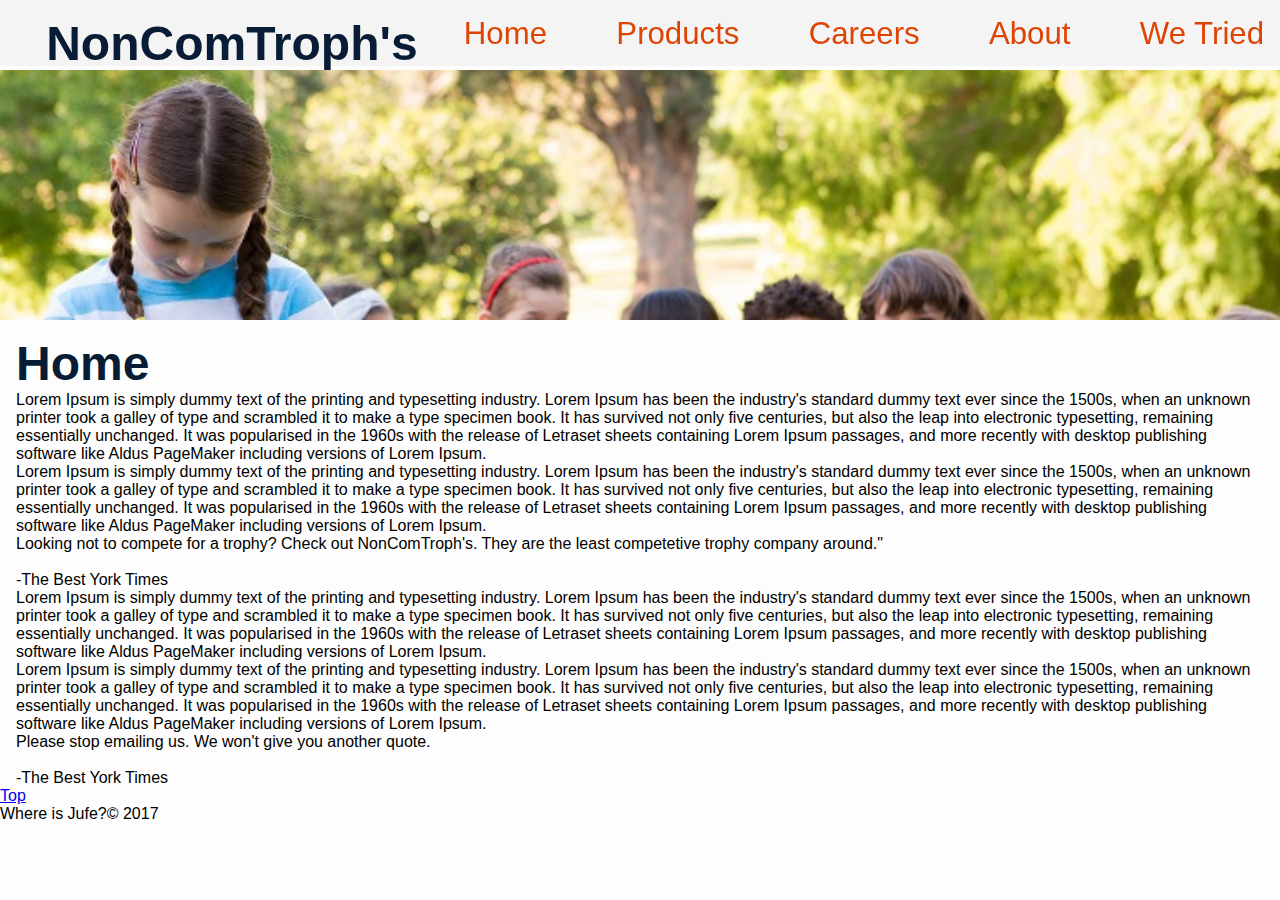
==== index.html @ ccc07e27 "Added blockquotes." ====
<!DOCTYPE html>
<html lang="en">
<head>
    <meta charset="UTF-8">
    <meta name="viewport" content="width=device-width, initial-scale=1.0">
    <meta http-equiv="X-UA-Compatible" content="ie=edge">
    <title>Index</title>
    <link rel="stylesheet" type="text/css" href="style.css">
</head>

<body id="#top">
    
    <header>
        <div id="nav-menu" class="nav-menu">
            <!--Nav-menu code generated by menu.js-->
        </div>
        <div class="nav-space">

        </div>
        <div class="banner">

        </div>
    </header>
    <div class="wrapper">
        <main>
            <h1>Home</h1>
            <p>Lorem Ipsum is simply dummy text of the printing and typesetting industry. Lorem Ipsum has been the industry's standard dummy text ever since the 1500s, when an unknown printer took a galley of type and scrambled it to make a type specimen book. It has survived not only five centuries, but also the leap into electronic typesetting, remaining essentially unchanged. It was popularised in the 1960s with the release of Letraset sheets containing Lorem Ipsum passages, and more recently with desktop publishing software like Aldus PageMaker including versions of Lorem Ipsum.</p>
            <p>Lorem Ipsum is simply dummy text of the printing and typesetting industry. Lorem Ipsum has been the industry's standard dummy text ever since the 1500s, when an unknown printer took a galley of type and scrambled it to make a type specimen book. It has survived not only five centuries, but also the leap into electronic typesetting, remaining essentially unchanged. It was popularised in the 1960s with the release of Letraset sheets containing Lorem Ipsum passages, and more recently with desktop publishing software like Aldus PageMaker including versions of Lorem Ipsum.</p>
            <blockquote cite="#">
                <p>Looking not to compete for a trophy?  Check out NonComTroph's.  They are the least competetive trophy company around."</p>
                <br/>
                <p class="italic">-The Best York Times</p>
            </blockquote>
            <p>Lorem Ipsum is simply dummy text of the printing and typesetting industry. Lorem Ipsum has been the industry's standard dummy text ever since the 1500s, when an unknown printer took a galley of type and scrambled it to make a type specimen book. It has survived not only five centuries, but also the leap into electronic typesetting, remaining essentially unchanged. It was popularised in the 1960s with the release of Letraset sheets containing Lorem Ipsum passages, and more recently with desktop publishing software like Aldus PageMaker including versions of Lorem Ipsum.</p>
            <p>Lorem Ipsum is simply dummy text of the printing and typesetting industry. Lorem Ipsum has been the industry's standard dummy text ever since the 1500s, when an unknown printer took a galley of type and scrambled it to make a type specimen book. It has survived not only five centuries, but also the leap into electronic typesetting, remaining essentially unchanged. It was popularised in the 1960s with the release of Letraset sheets containing Lorem Ipsum passages, and more recently with desktop publishing software like Aldus PageMaker including versions of Lorem Ipsum.</p>
            <blockquote cite="#">
                <p>Please stop emailing us.  We won't give you another quote.</p>
                <br/>
                <p class="italic">-The Best York Times</p>
            </blockquote>
        </main>
    </div>
    <footer>
        <p><a href="#top">Top</a></p>
        <p>Where is Jufe?&copy; 2017</p>
    </footer>            
    <script type="text/javascript" src="js/menu.js"></script>
</body>
</html>
---- style.css ----
/***************
global styling
***************/

* {
    margin: 0;
    font-family: 'Open Sans Condensed', sans-serif;
   
}

.pageBG {
    background: linear-gradient( #f4f4f4, #d8efff) ;

}

h1 {
    font-size: 3em;
    color: #081c35;
    
}



/***************
Awards flex
***************/


.awardImages ul {
    list-style-type: none;
    display: flex;
    flex-wrap: wrap;
    justify-contents:space-between;
}

/***************
Element Selectors
***************/

body {
    background-color: #f4f4f434;
}

/***************
Class Selectors
***************/

.nav-menu {
    text-align: center;
    background-color: #f4f4f4;
}

.nav-menu h1 {
    border-bottom: 1px solid black;
    color:#081c35;
    margin-bottom: .25em;
}

.nav-menu ul {
    padding-left: 0;
}

.nav-menu ul,
.nav-menu h1 {
    padding-bottom: .25em;
}

.nav-menu li {
    list-style: none;
    margin-bottom: 0.25em;
}

.nav-menu li a {
    text-decoration: none;
    font-size: 1.5em;
    color: #de4404; 
}

.banner {
    background-image: url("img/bullying.jpg");
    width: 100%;
    height: 200px;
    background-size: cover;
    margin-bottom: 1em;
}

.wrapper {
    margin: 0 1em;
}

/***************
ID Selectors
***************/


/***************
Media Queries
***************/

@media (min-width: 600px){

    .nav-menu-title {
        flex-grow: 1;
    }

    .nav-menu h1 {
        border-bottom: none;
        margin-bottom: 0;
        padding-bottom: 0;
        color: #081c35;
    }

    .nav-menu {
        display: flex;
        justify-content: space-between;
        margin: 1em 2em;
        margin-right: 3em;

        position: fixed;
        width: 100%;
        padding-left: 0;
        margin-left: 0;
        height: 50px;
        top: 0;
        margin-top: 0;
        padding-top: 1em;
        margin-right: 2em;
    }

    .nav-menu ul {
        display: flex;
        justify-content: space-between;;
        padding-bottom: 0;
        flex-grow: 3;
        margin-right: 1em;  
    }

    .nav-menu li {
        display: inline;
        margin-right: 0 ;
        margin-bottom: 0;
        font-size: 1.3em;
    }

    .nav-space {
        content: "";
        display: table;
        height: 70px;
    }
    .banner {
        width: 100%;
        height: 250px;
        background-size: cover;
        margin-bottom: 1em;
        background-position-y: -50px;
    }
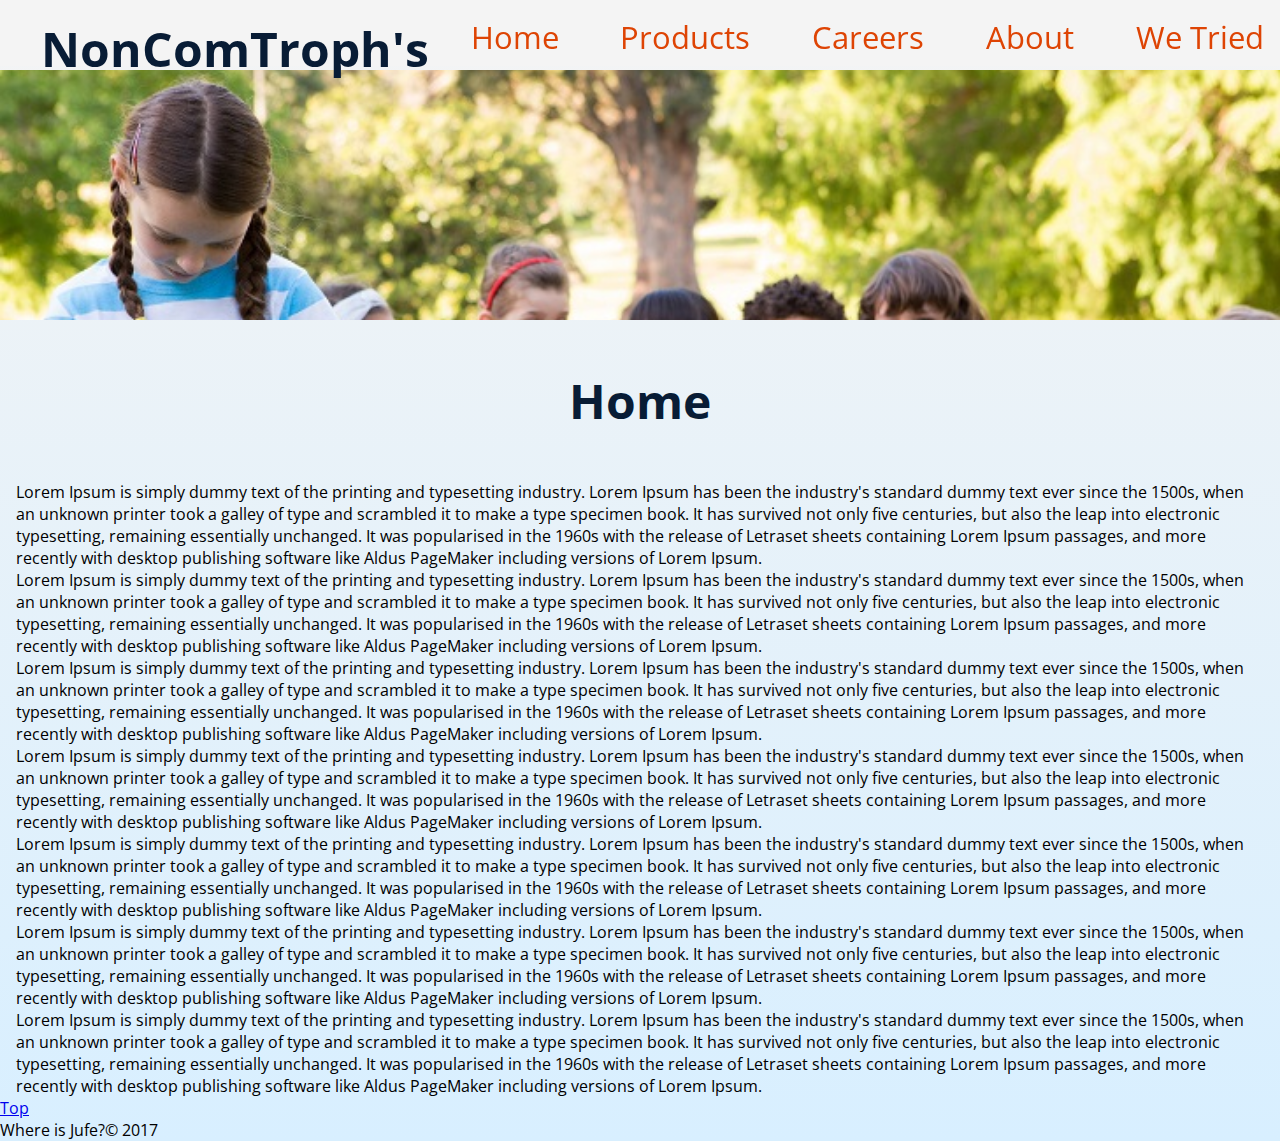
==== commit 422edcbe: "Merge branch 'master' into styleRefine" ====
--- a/index.html
+++ b/index.html
@@ -6,9 +6,10 @@
     <meta http-equiv="X-UA-Compatible" content="ie=edge">
     <title>Index</title>
     <link rel="stylesheet" type="text/css" href="style.css">
+    <link href="https://fonts.googleapis.com/css?family=Open+Sans+Condensed:300,700" rel="stylesheet">
 </head>
 
-<body id="#top">
+<body id="#top" class="pageBG">
     
     <header>
         <div id="nav-menu" class="nav-menu">
@@ -26,18 +27,12 @@
             <h1>Home</h1>
             <p>Lorem Ipsum is simply dummy text of the printing and typesetting industry. Lorem Ipsum has been the industry's standard dummy text ever since the 1500s, when an unknown printer took a galley of type and scrambled it to make a type specimen book. It has survived not only five centuries, but also the leap into electronic typesetting, remaining essentially unchanged. It was popularised in the 1960s with the release of Letraset sheets containing Lorem Ipsum passages, and more recently with desktop publishing software like Aldus PageMaker including versions of Lorem Ipsum.</p>
             <p>Lorem Ipsum is simply dummy text of the printing and typesetting industry. Lorem Ipsum has been the industry's standard dummy text ever since the 1500s, when an unknown printer took a galley of type and scrambled it to make a type specimen book. It has survived not only five centuries, but also the leap into electronic typesetting, remaining essentially unchanged. It was popularised in the 1960s with the release of Letraset sheets containing Lorem Ipsum passages, and more recently with desktop publishing software like Aldus PageMaker including versions of Lorem Ipsum.</p>
-            <blockquote cite="#">
-                <p>Looking not to compete for a trophy?  Check out NonComTroph's.  They are the least competetive trophy company around."</p>
-                <br/>
-                <p class="italic">-The Best York Times</p>
-            </blockquote>
             <p>Lorem Ipsum is simply dummy text of the printing and typesetting industry. Lorem Ipsum has been the industry's standard dummy text ever since the 1500s, when an unknown printer took a galley of type and scrambled it to make a type specimen book. It has survived not only five centuries, but also the leap into electronic typesetting, remaining essentially unchanged. It was popularised in the 1960s with the release of Letraset sheets containing Lorem Ipsum passages, and more recently with desktop publishing software like Aldus PageMaker including versions of Lorem Ipsum.</p>
             <p>Lorem Ipsum is simply dummy text of the printing and typesetting industry. Lorem Ipsum has been the industry's standard dummy text ever since the 1500s, when an unknown printer took a galley of type and scrambled it to make a type specimen book. It has survived not only five centuries, but also the leap into electronic typesetting, remaining essentially unchanged. It was popularised in the 1960s with the release of Letraset sheets containing Lorem Ipsum passages, and more recently with desktop publishing software like Aldus PageMaker including versions of Lorem Ipsum.</p>
-            <blockquote cite="#">
-                <p>Please stop emailing us.  We won't give you another quote.</p>
-                <br/>
-                <p class="italic">-The Best York Times</p>
-            </blockquote>
+            <p>Lorem Ipsum is simply dummy text of the printing and typesetting industry. Lorem Ipsum has been the industry's standard dummy text ever since the 1500s, when an unknown printer took a galley of type and scrambled it to make a type specimen book. It has survived not only five centuries, but also the leap into electronic typesetting, remaining essentially unchanged. It was popularised in the 1960s with the release of Letraset sheets containing Lorem Ipsum passages, and more recently with desktop publishing software like Aldus PageMaker including versions of Lorem Ipsum.</p>
+            <p>Lorem Ipsum is simply dummy text of the printing and typesetting industry. Lorem Ipsum has been the industry's standard dummy text ever since the 1500s, when an unknown printer took a galley of type and scrambled it to make a type specimen book. It has survived not only five centuries, but also the leap into electronic typesetting, remaining essentially unchanged. It was popularised in the 1960s with the release of Letraset sheets containing Lorem Ipsum passages, and more recently with desktop publishing software like Aldus PageMaker including versions of Lorem Ipsum.</p>
+            <p>Lorem Ipsum is simply dummy text of the printing and typesetting industry. Lorem Ipsum has been the industry's standard dummy text ever since the 1500s, when an unknown printer took a galley of type and scrambled it to make a type specimen book. It has survived not only five centuries, but also the leap into electronic typesetting, remaining essentially unchanged. It was popularised in the 1960s with the release of Letraset sheets containing Lorem Ipsum passages, and more recently with desktop publishing software like Aldus PageMaker including versions of Lorem Ipsum.</p>
+            
         </main>
     </div>
     <footer>
--- a/style.css
+++ b/style.css
@@ -87,6 +87,16 @@
 .wrapper {
     margin: 0 1em;
 }
+
+
+/*********
+    Products Page
+*********/
+
+.product-card img{
+    width: 150px;
+}
+
 
 /***************
 ID Selectors
@@ -156,5 +166,35 @@
     }
 
 
-
-
+    main h1 {
+        text-align: center;
+        margin: 1em;    
+    }
+    /*********
+    Products Page
+    *********/
+    .products-output {
+        display: flex;
+        flex-wrap: wrap;
+        width: 100%;
+        justify-content: space-between;
+    }
+    
+    .product-card {
+        width: 30%;
+        margin-bottom: 1em;
+        padding-bottom: 1em;
+        border-bottom: 1px dotted black;
+    }
+
+    .product-card h1,
+    .product-card p {
+        text-align: center;
+    }
+
+    .product-card img {
+        margin: 0 auto;
+        display: block;
+    }
+
+
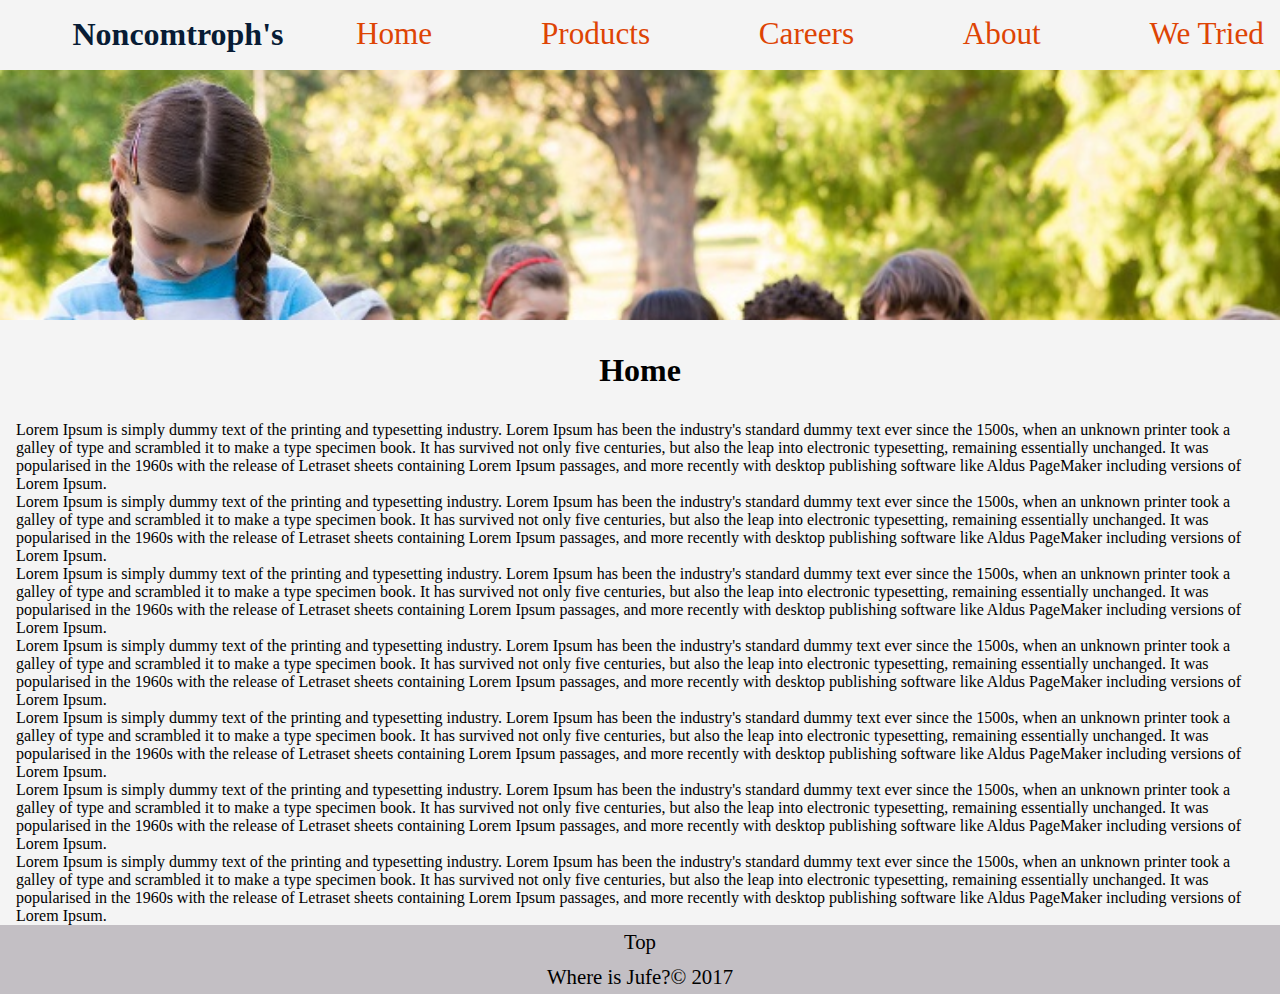
==== commit 8b0387ac: "ED About Styles Conflict Resolved" ====
--- a/index.html
+++ b/index.html
@@ -6,10 +6,9 @@
     <meta http-equiv="X-UA-Compatible" content="ie=edge">
     <title>Index</title>
     <link rel="stylesheet" type="text/css" href="style.css">
-    <link href="https://fonts.googleapis.com/css?family=Open+Sans+Condensed:300,700" rel="stylesheet">
 </head>
 
-<body id="#top" class="pageBG">
+<body id="#top">
     
     <header>
         <div id="nav-menu" class="nav-menu">
--- a/style.css
+++ b/style.css
@@ -1,30 +1,9 @@
-/***************
-global styling
-***************/
-
-* {
+*{
     margin: 0;
-    font-family: 'Open Sans Condensed', sans-serif;
-   
-}
-
-.pageBG {
-    background: linear-gradient( #f4f4f4, #d8efff) ;
-
-}
-
-h1 {
-    font-size: 3em;
-    color: #081c35;
-    
-}
-
-
-
-/***************
-Awards flex
-***************/
-
+}
+
+
+/**Awards flex**/
 
 .awardImages ul {
     list-style-type: none;
@@ -38,7 +17,7 @@
 ***************/
 
 body {
-    background-color: #f4f4f434;
+    background-color: #f4f4f4;
 }
 
 /***************
@@ -87,6 +66,53 @@
 .wrapper {
     margin: 0 1em;
 }
+
+
+/* About Page Mobile */
+.about-flex-wrap {
+    border-top: 10px solid #de4404;
+}
+h1.about-heading {
+    margin-top: 1em;
+    margin-bottom: 1em;
+    text-align: center;
+}
+.about-flex-two h3 {
+    text-align: center;
+    font-size: 1.3em;
+    margin: 1.2em auto;
+}
+.about-flex-two p {
+    font-size: 1.3em;
+    text-align: justify;
+    padding: .3em;
+}
+.about-flex-one img {
+    display: block;
+    margin: auto;
+    border-radius: .3em;
+    box-shadow: 2px 3px #c3bfc4;
+}
+
+/***************************
+FOOTER MOBILE
+****************************/
+footer {
+    background-color: #c3bfc4;
+}
+footer p {
+    font-size: 1.2em;
+    text-align: center;
+    padding: .15em;  
+}
+footer p a {
+    text-decoration: none;
+    color: black;
+}
+footer p a:hover {
+    color: white;
+}
+    
 
 
 /*********
@@ -198,3 +224,63 @@
     }
 
 
+
+/***************************
+ED --- ABOUT PAGE STYLING
+****************************/
+article {
+    margin-bottom: 1.5em;
+}
+.about-flex-wrap {
+    display: flex;
+    justify-content: space-around;
+    border-top: 10px solid #de4404;
+}
+h1.about-heading {
+    margin-top: 1em;
+    margin-bottom: 1em;
+    text-align: center;
+}
+.about-flex-one {
+    flex: 1 1 auto;
+}
+.about-flex-two {
+    width: 2 1 auto;
+}
+.about-flex-one img {
+    border-radius: .3em;
+    box-shadow: 2px 3px #c3bfc4;
+    margin-right: .2em;
+}
+.about-flex-two h3 {
+    text-align: center;
+    font-size: 1.7em;
+    margin: 1.5em auto;
+}
+
+.about-flex-two p {
+    font-size: 1.5em;
+    text-align: justify;
+    padding: .5em;
+}
+
+/***************************
+FOOTER
+****************************/
+footer {
+    background-color: #c3bfc4;
+}
+footer p {
+    font-size: 1.3em;
+    text-align: center;
+    padding: .25em;  
+}
+footer p a {
+    text-decoration: none;
+    color: black;
+}
+footer p a:hover {
+    color: white;
+}
+
+}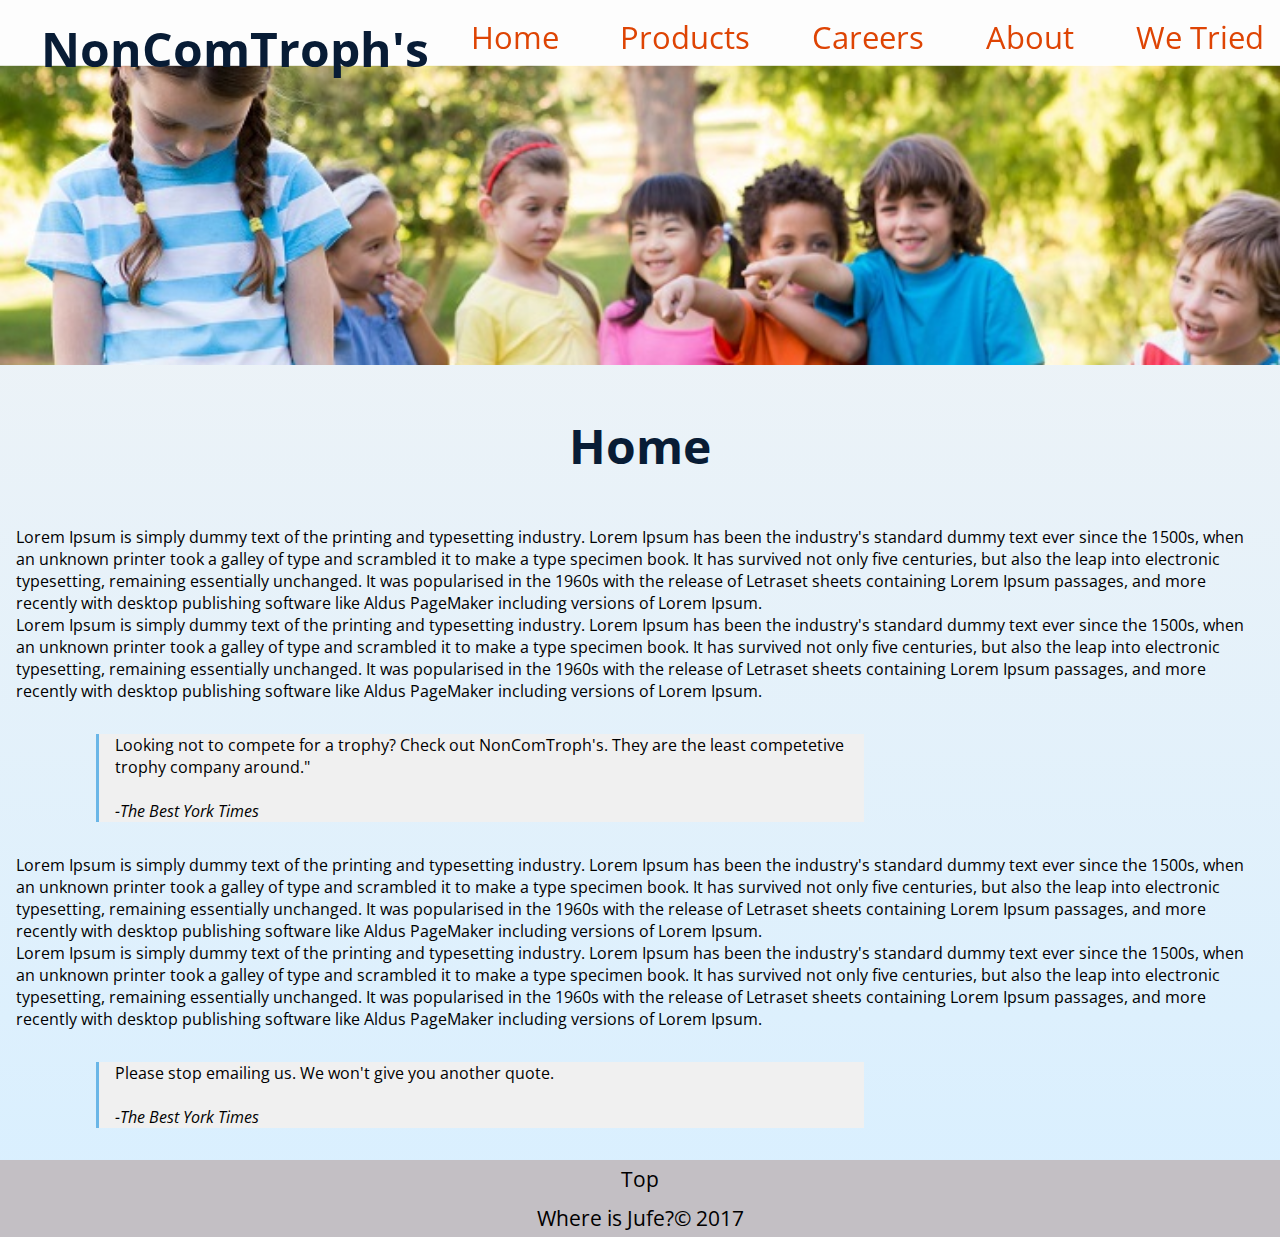
==== commit e5ee7d0d: "Merge branch 'master' into tac-index" ====
--- a/index.html
+++ b/index.html
@@ -6,9 +6,10 @@
     <meta http-equiv="X-UA-Compatible" content="ie=edge">
     <title>Index</title>
     <link rel="stylesheet" type="text/css" href="style.css">
+    <link href="https://fonts.googleapis.com/css?family=Open+Sans+Condensed:300,700" rel="stylesheet">
 </head>
 
-<body id="#top">
+<body id="#top" class="pageBG">
     
     <header>
         <div id="nav-menu" class="nav-menu">
@@ -26,12 +27,18 @@
             <h1>Home</h1>
             <p>Lorem Ipsum is simply dummy text of the printing and typesetting industry. Lorem Ipsum has been the industry's standard dummy text ever since the 1500s, when an unknown printer took a galley of type and scrambled it to make a type specimen book. It has survived not only five centuries, but also the leap into electronic typesetting, remaining essentially unchanged. It was popularised in the 1960s with the release of Letraset sheets containing Lorem Ipsum passages, and more recently with desktop publishing software like Aldus PageMaker including versions of Lorem Ipsum.</p>
             <p>Lorem Ipsum is simply dummy text of the printing and typesetting industry. Lorem Ipsum has been the industry's standard dummy text ever since the 1500s, when an unknown printer took a galley of type and scrambled it to make a type specimen book. It has survived not only five centuries, but also the leap into electronic typesetting, remaining essentially unchanged. It was popularised in the 1960s with the release of Letraset sheets containing Lorem Ipsum passages, and more recently with desktop publishing software like Aldus PageMaker including versions of Lorem Ipsum.</p>
+            <blockquote cite="#">
+                <p>Looking not to compete for a trophy?  Check out NonComTroph's.  They are the least competetive trophy company around."</p>
+                <br/>
+                <p class="italic">-The Best York Times</p>
+            </blockquote>
             <p>Lorem Ipsum is simply dummy text of the printing and typesetting industry. Lorem Ipsum has been the industry's standard dummy text ever since the 1500s, when an unknown printer took a galley of type and scrambled it to make a type specimen book. It has survived not only five centuries, but also the leap into electronic typesetting, remaining essentially unchanged. It was popularised in the 1960s with the release of Letraset sheets containing Lorem Ipsum passages, and more recently with desktop publishing software like Aldus PageMaker including versions of Lorem Ipsum.</p>
             <p>Lorem Ipsum is simply dummy text of the printing and typesetting industry. Lorem Ipsum has been the industry's standard dummy text ever since the 1500s, when an unknown printer took a galley of type and scrambled it to make a type specimen book. It has survived not only five centuries, but also the leap into electronic typesetting, remaining essentially unchanged. It was popularised in the 1960s with the release of Letraset sheets containing Lorem Ipsum passages, and more recently with desktop publishing software like Aldus PageMaker including versions of Lorem Ipsum.</p>
-            <p>Lorem Ipsum is simply dummy text of the printing and typesetting industry. Lorem Ipsum has been the industry's standard dummy text ever since the 1500s, when an unknown printer took a galley of type and scrambled it to make a type specimen book. It has survived not only five centuries, but also the leap into electronic typesetting, remaining essentially unchanged. It was popularised in the 1960s with the release of Letraset sheets containing Lorem Ipsum passages, and more recently with desktop publishing software like Aldus PageMaker including versions of Lorem Ipsum.</p>
-            <p>Lorem Ipsum is simply dummy text of the printing and typesetting industry. Lorem Ipsum has been the industry's standard dummy text ever since the 1500s, when an unknown printer took a galley of type and scrambled it to make a type specimen book. It has survived not only five centuries, but also the leap into electronic typesetting, remaining essentially unchanged. It was popularised in the 1960s with the release of Letraset sheets containing Lorem Ipsum passages, and more recently with desktop publishing software like Aldus PageMaker including versions of Lorem Ipsum.</p>
-            <p>Lorem Ipsum is simply dummy text of the printing and typesetting industry. Lorem Ipsum has been the industry's standard dummy text ever since the 1500s, when an unknown printer took a galley of type and scrambled it to make a type specimen book. It has survived not only five centuries, but also the leap into electronic typesetting, remaining essentially unchanged. It was popularised in the 1960s with the release of Letraset sheets containing Lorem Ipsum passages, and more recently with desktop publishing software like Aldus PageMaker including versions of Lorem Ipsum.</p>
-            
+            <blockquote cite="#">
+                <p>Please stop emailing us.  We won't give you another quote.</p>
+                <br/>
+                <p class="italic">-The Best York Times</p>
+            </blockquote>
         </main>
     </div>
     <footer>
--- a/style.css
+++ b/style.css
@@ -1,15 +1,36 @@
-*{
+/***************
+global styling
+***************/
+
+* {
     margin: 0;
-}
-
-
-/**Awards flex**/
+    font-family: 'Open Sans Condensed', sans-serif;
+   
+}
+
+.pageBG {
+    background: linear-gradient( #f4f4f4, #d8efff) ;
+
+}
+
+h1 {
+    font-size: 3em;
+    color: #081c35;
+    
+}
+
+
+
+/***************
+Awards flex
+***************/
+
 
 .awardImages ul {
     list-style-type: none;
     display: flex;
     flex-wrap: wrap;
-    justify-contents:space-between;
+    justify-content: space-between;
 }
 
 /***************
@@ -17,7 +38,20 @@
 ***************/
 
 body {
-    background-color: #f4f4f4;
+    background-color: #f4f4f434;
+}
+
+blockquote {
+   border-left: 3px #6ab6e7 solid;
+   margin: 2em;
+   margin-left: 5em;
+   padding-left: 1em;
+   background-color: rgb(240, 240, 240);
+   width: 60%;
+}
+
+blockquote .italic {
+    font-style: italic;
 }
 
 /***************
@@ -26,12 +60,12 @@
 
 .nav-menu {
     text-align: center;
-    background-color: #f4f4f4;
+    background-color: #ffffffcc;
 }
 
 .nav-menu h1 {
     border-bottom: 1px solid black;
-    color:#081c35;
+    color:#10427f;
     margin-bottom: .25em;
 }
 
@@ -66,6 +100,7 @@
 .wrapper {
     margin: 0 1em;
 }
+
 
 
 /* About Page Mobile */
@@ -181,7 +216,7 @@
     .nav-space {
         content: "";
         display: table;
-        height: 70px;
+        height: 65px;
     }
     .banner {
         width: 100%;
@@ -223,7 +258,14 @@
         display: block;
     }
 
-
+}
+
+@media (min-width: 1100px){
+    .banner {
+        background-position-y: -160px;
+        height: 300px;
+    }
+}
 
 /***************************
 ED --- ABOUT PAGE STYLING
@@ -281,6 +323,4 @@
 }
 footer p a:hover {
     color: white;
-}
-
 }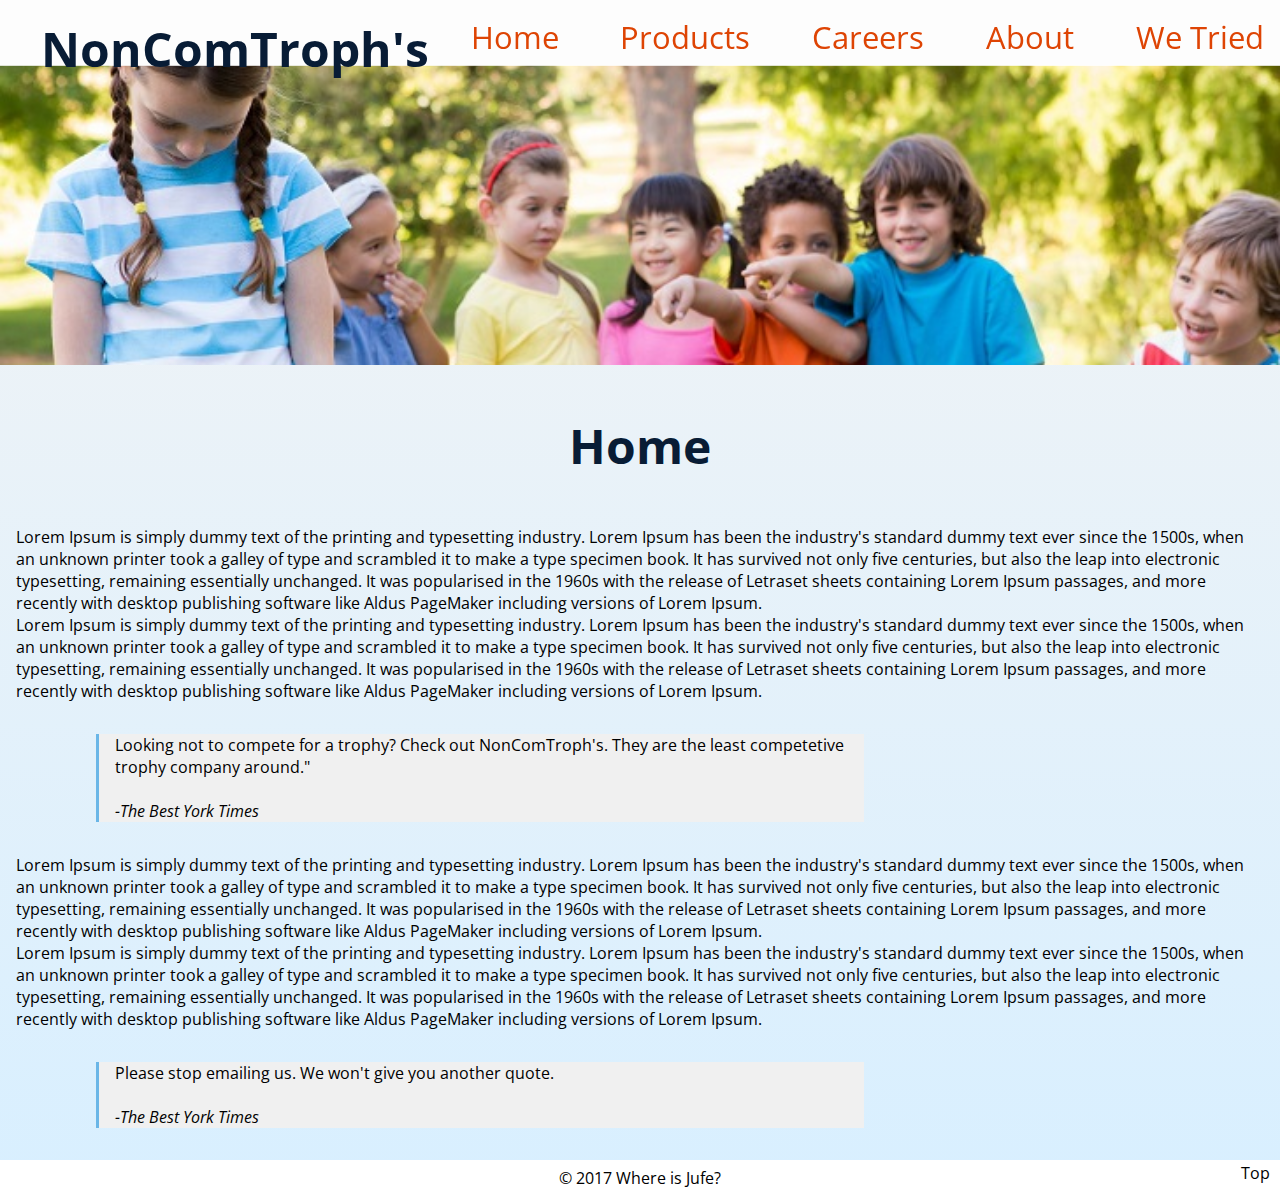
==== commit a1b55c8b: "Changed footer font size and background color, and nav menu styling." ====
--- a/index.html
+++ b/index.html
@@ -43,7 +43,7 @@
     </div>
     <footer>
         <p><a href="#top">Top</a></p>
-        <p>Where is Jufe?&copy; 2017</p>
+        <p>&copy; 2017 Where is Jufe?</p>
     </footer>            
     <script type="text/javascript" src="js/menu.js"></script>
 </body>
--- a/style.css
+++ b/style.css
@@ -18,6 +18,7 @@
     color: #081c35;
     
 }
+
 
 
 
@@ -54,6 +55,15 @@
     font-style: italic;
 }
 
+
+footer p {
+    font-size: 1em !important;
+}
+
+footer {
+    background-color: #ffffff;
+}
+
 /***************
 Class Selectors
 ***************/
@@ -133,7 +143,7 @@
 FOOTER MOBILE
 ****************************/
 footer {
-    background-color: #c3bfc4;
+    background-color: #ffffff;
 }
 footer p {
     font-size: 1.2em;
@@ -231,6 +241,11 @@
         text-align: center;
         margin: 1em;    
     }
+
+    footer p a {
+        right: 10px;
+        position: absolute;
+    }
     /*********
     Products Page
     *********/
@@ -310,7 +325,8 @@
 FOOTER
 ****************************/
 footer {
-    background-color: #c3bfc4;
+    background-color: #ffffff;
+}
 }
 footer p {
     font-size: 1.3em;
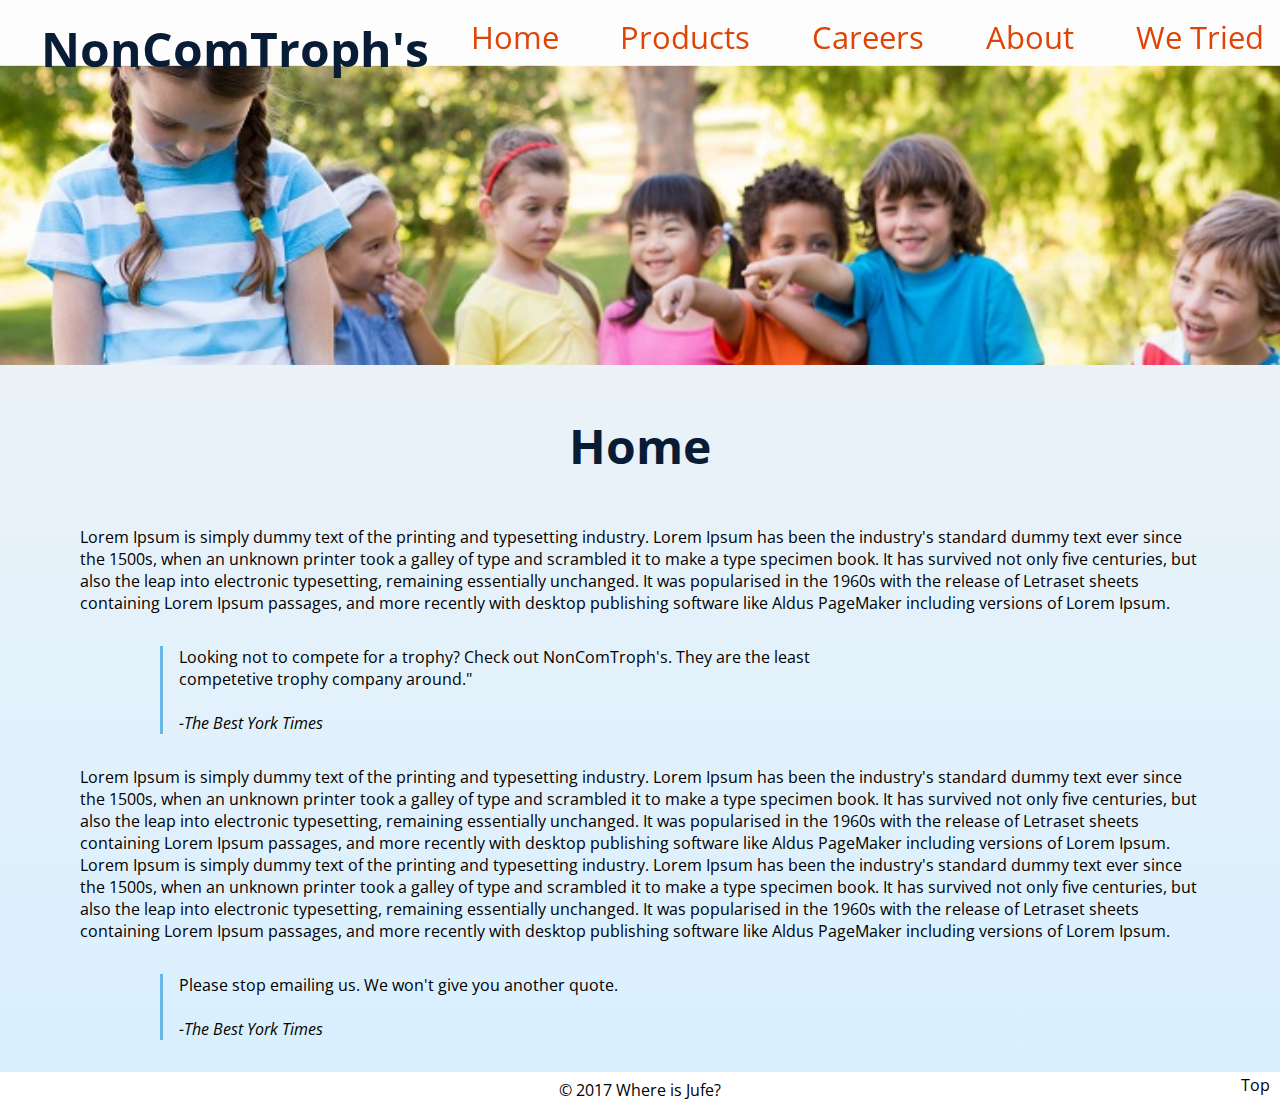
==== commit 6d36346f: "Modified paragraph content." ====
--- a/index.html
+++ b/index.html
@@ -24,9 +24,7 @@
     </header>
     <div class="wrapper">
         <main>
-            <h1>Home</h1>
-            <p>Lorem Ipsum is simply dummy text of the printing and typesetting industry. Lorem Ipsum has been the industry's standard dummy text ever since the 1500s, when an unknown printer took a galley of type and scrambled it to make a type specimen book. It has survived not only five centuries, but also the leap into electronic typesetting, remaining essentially unchanged. It was popularised in the 1960s with the release of Letraset sheets containing Lorem Ipsum passages, and more recently with desktop publishing software like Aldus PageMaker including versions of Lorem Ipsum.</p>
-            <p>Lorem Ipsum is simply dummy text of the printing and typesetting industry. Lorem Ipsum has been the industry's standard dummy text ever since the 1500s, when an unknown printer took a galley of type and scrambled it to make a type specimen book. It has survived not only five centuries, but also the leap into electronic typesetting, remaining essentially unchanged. It was popularised in the 1960s with the release of Letraset sheets containing Lorem Ipsum passages, and more recently with desktop publishing software like Aldus PageMaker including versions of Lorem Ipsum.</p>
+            <h1>Home</h1> <p>Lorem Ipsum is simply dummy text of the printing and typesetting industry. Lorem Ipsum has been the industry's standard dummy text ever since the 1500s, when an unknown printer took a galley of type and scrambled it to make a type specimen book. It has survived not only five centuries, but also the leap into electronic typesetting, remaining essentially unchanged. It was popularised in the 1960s with the release of Letraset sheets containing Lorem Ipsum passages, and more recently with desktop publishing software like Aldus PageMaker including versions of Lorem Ipsum.</p>
             <blockquote cite="#">
                 <p>Looking not to compete for a trophy?  Check out NonComTroph's.  They are the least competetive trophy company around."</p>
                 <br/>
--- a/style.css
+++ b/style.css
@@ -39,15 +39,14 @@
 ***************/
 
 body {
-    background-color: #f4f4f434;
+    background: linear-gradient( #f4f4f4, #d8efff)
 }
 
 blockquote {
    border-left: 3px #6ab6e7 solid;
    margin: 2em;
    margin-left: 5em;
-   padding-left: 1em;
-   background-color: rgb(240, 240, 240);
+   padding-left: 1em;   
    width: 60%;
 }
 
@@ -180,6 +179,10 @@
 
 @media (min-width: 600px){
 
+    .wrapper {
+        margin: 0 5em;
+    }
+    
     .nav-menu-title {
         flex-grow: 1;
     }
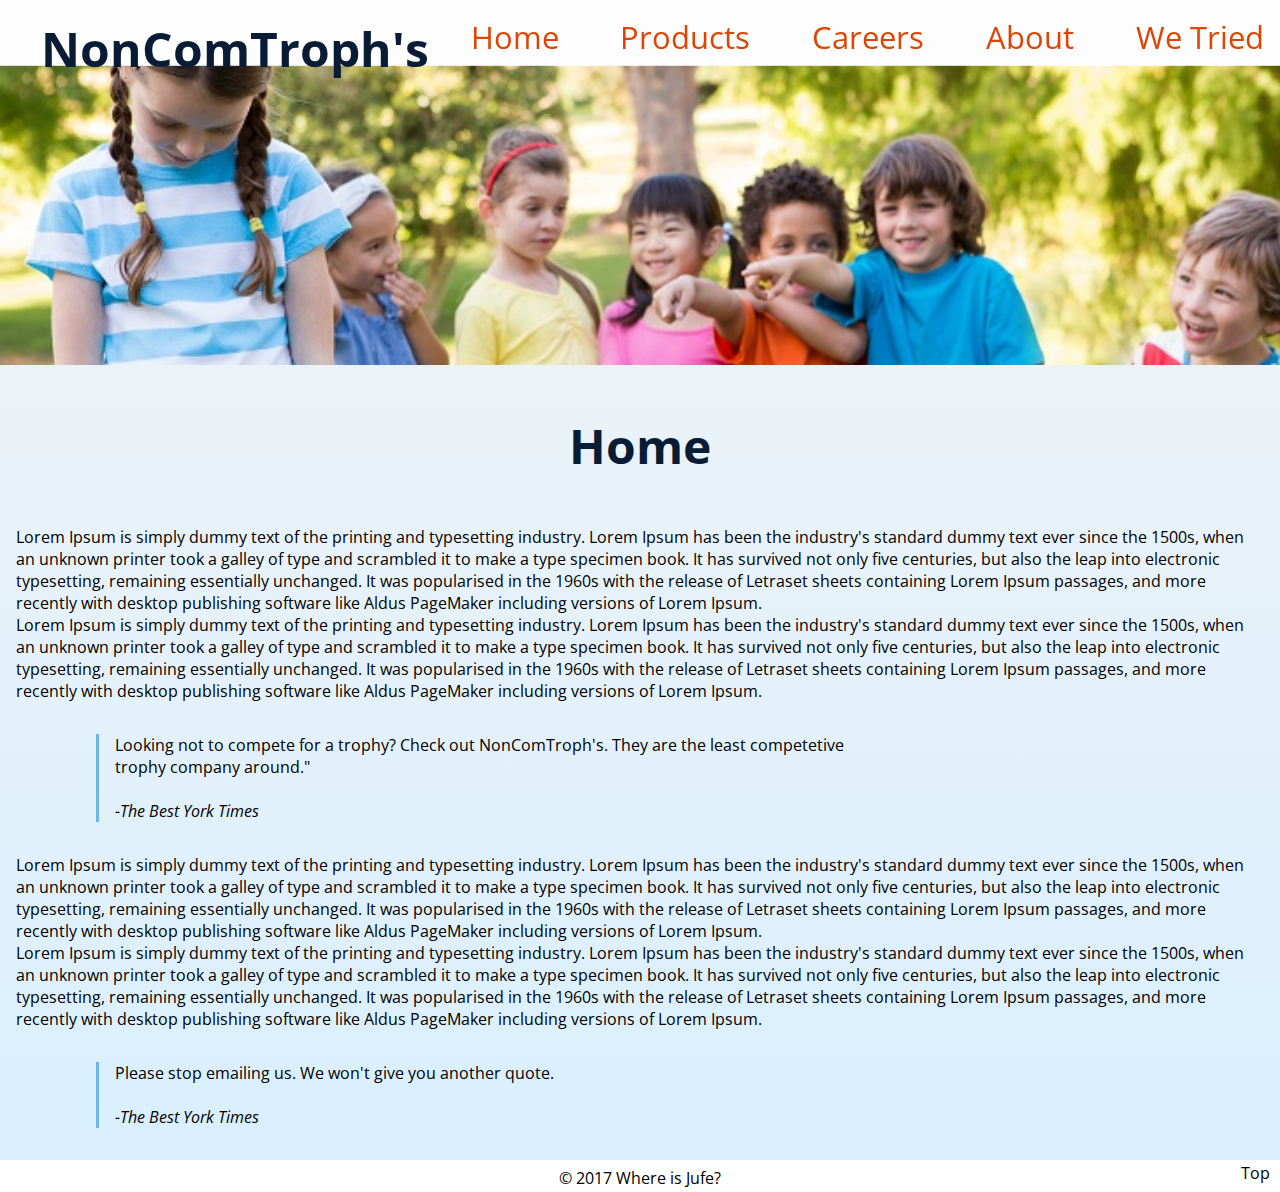
==== commit 62ded067: "fixed merge conflicts" ====
--- a/index.html
+++ b/index.html
@@ -24,7 +24,9 @@
     </header>
     <div class="wrapper">
         <main>
-            <h1>Home</h1> <p>Lorem Ipsum is simply dummy text of the printing and typesetting industry. Lorem Ipsum has been the industry's standard dummy text ever since the 1500s, when an unknown printer took a galley of type and scrambled it to make a type specimen book. It has survived not only five centuries, but also the leap into electronic typesetting, remaining essentially unchanged. It was popularised in the 1960s with the release of Letraset sheets containing Lorem Ipsum passages, and more recently with desktop publishing software like Aldus PageMaker including versions of Lorem Ipsum.</p>
+            <h1>Home</h1>
+            <p>Lorem Ipsum is simply dummy text of the printing and typesetting industry. Lorem Ipsum has been the industry's standard dummy text ever since the 1500s, when an unknown printer took a galley of type and scrambled it to make a type specimen book. It has survived not only five centuries, but also the leap into electronic typesetting, remaining essentially unchanged. It was popularised in the 1960s with the release of Letraset sheets containing Lorem Ipsum passages, and more recently with desktop publishing software like Aldus PageMaker including versions of Lorem Ipsum.</p>
+            <p>Lorem Ipsum is simply dummy text of the printing and typesetting industry. Lorem Ipsum has been the industry's standard dummy text ever since the 1500s, when an unknown printer took a galley of type and scrambled it to make a type specimen book. It has survived not only five centuries, but also the leap into electronic typesetting, remaining essentially unchanged. It was popularised in the 1960s with the release of Letraset sheets containing Lorem Ipsum passages, and more recently with desktop publishing software like Aldus PageMaker including versions of Lorem Ipsum.</p>
             <blockquote cite="#">
                 <p>Looking not to compete for a trophy?  Check out NonComTroph's.  They are the least competetive trophy company around."</p>
                 <br/>
--- a/style.css
+++ b/style.css
@@ -39,14 +39,14 @@
 ***************/
 
 body {
-    background: linear-gradient( #f4f4f4, #d8efff)
+    background-color: #f4f4f434;
 }
 
 blockquote {
    border-left: 3px #6ab6e7 solid;
    margin: 2em;
    margin-left: 5em;
-   padding-left: 1em;   
+   padding-left: 1em;
    width: 60%;
 }
 
@@ -179,10 +179,6 @@
 
 @media (min-width: 600px){
 
-    .wrapper {
-        margin: 0 5em;
-    }
-    
     .nav-menu-title {
         flex-grow: 1;
     }
@@ -285,6 +281,104 @@
     }
 }
 
+
+/**************************************** Careers Page *************************************/
+
+.careers .des {
+    display: flex;
+    margin-left: 11em;
+    margin-right: 11em;
+    padding-top: 1em;
+    padding-bottom: 1em;
+    background-color: #de4404;
+}
+
+.careers .dir {
+    display: flex;
+    margin-left: 11em;
+    margin-right: 11em;
+    padding-bottom: 1em;
+    background-color: #de4404;
+}
+
+.careers .coun {
+    display: flex;
+    margin-left: 11em;
+    margin-right: 11em;
+    padding-bottom: 1em;
+    background-color: #de4404;
+}
+
+.careers h1 {
+    font-size: 3em;
+    margin: 0;
+    padding: .4em;
+}
+
+.careers h2{
+    text-align: center;
+    font-style: italic;
+    padding-bottom: .8em;
+}
+
+.top {
+    margin: 0 11em;
+    background-color: #f1ece5;
+}
+
+.careers img {
+    width: 50%;
+    height: 20em;
+}
+
+div.text {
+    background-color: #f1ece5;
+}
+
+.careers h3 {
+    padding: .3em 0;
+    text-transform: uppercase;
+    letter-spacing: .05em;
+    font-size: 1.7em;
+    font-weight: bold;
+    text-align: center;
+}
+
+.careers p {
+    font-size: 1.3em;
+    padding: 0 1em;
+}
+
+.button {
+
+    text-transform: uppercase;
+    background-color: #122c4e;
+    color: white;
+    padding: .5em 1em;
+    font-size: larger;
+    letter-spacing: .1em;
+    box-shadow: 0.1em 0.1em 5px #b7b2b2;
+    border: 0;
+    margin-left: 7.2em;
+}
+
+.des .button {
+    margin-top: 1em;
+}
+
+.dir .button {
+    margin-top: .3em;
+}
+
+.coun .button {
+    margin-top: 1.4em;
+}
+
+input[type=reset]:hover {
+    cursor: pointer;
+    color: #de4404;
+}
+
 /***************************
 ED --- ABOUT PAGE STYLING
 ****************************/
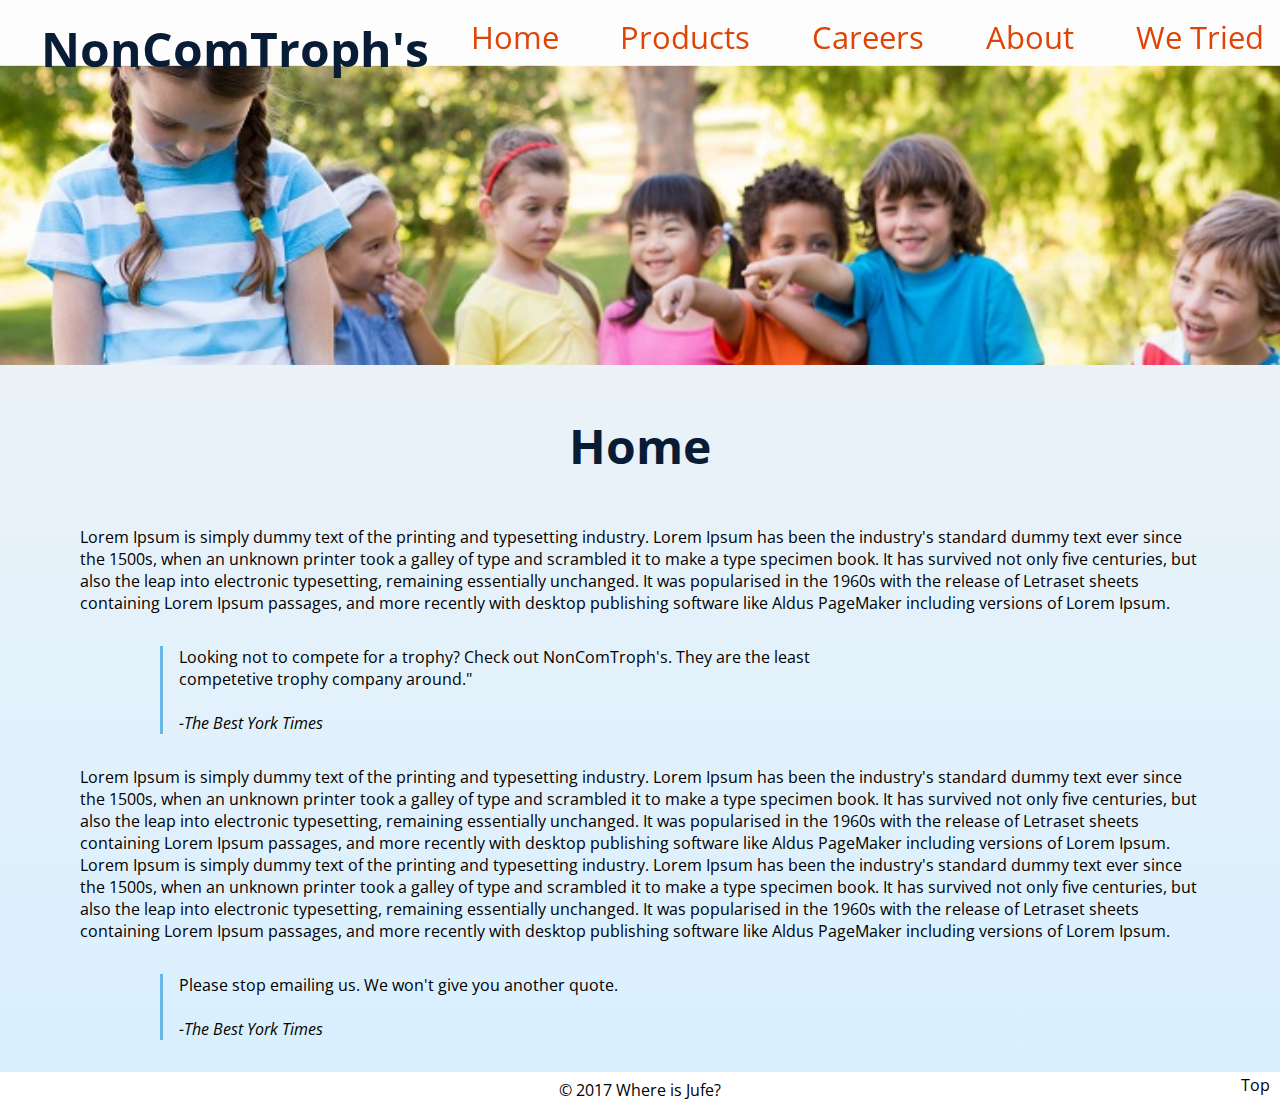
==== commit 4fdeb01a: "Merge branch 'master' into productImages" ====
--- a/index.html
+++ b/index.html
@@ -24,9 +24,7 @@
     </header>
     <div class="wrapper">
         <main>
-            <h1>Home</h1>
-            <p>Lorem Ipsum is simply dummy text of the printing and typesetting industry. Lorem Ipsum has been the industry's standard dummy text ever since the 1500s, when an unknown printer took a galley of type and scrambled it to make a type specimen book. It has survived not only five centuries, but also the leap into electronic typesetting, remaining essentially unchanged. It was popularised in the 1960s with the release of Letraset sheets containing Lorem Ipsum passages, and more recently with desktop publishing software like Aldus PageMaker including versions of Lorem Ipsum.</p>
-            <p>Lorem Ipsum is simply dummy text of the printing and typesetting industry. Lorem Ipsum has been the industry's standard dummy text ever since the 1500s, when an unknown printer took a galley of type and scrambled it to make a type specimen book. It has survived not only five centuries, but also the leap into electronic typesetting, remaining essentially unchanged. It was popularised in the 1960s with the release of Letraset sheets containing Lorem Ipsum passages, and more recently with desktop publishing software like Aldus PageMaker including versions of Lorem Ipsum.</p>
+            <h1>Home</h1> <p>Lorem Ipsum is simply dummy text of the printing and typesetting industry. Lorem Ipsum has been the industry's standard dummy text ever since the 1500s, when an unknown printer took a galley of type and scrambled it to make a type specimen book. It has survived not only five centuries, but also the leap into electronic typesetting, remaining essentially unchanged. It was popularised in the 1960s with the release of Letraset sheets containing Lorem Ipsum passages, and more recently with desktop publishing software like Aldus PageMaker including versions of Lorem Ipsum.</p>
             <blockquote cite="#">
                 <p>Looking not to compete for a trophy?  Check out NonComTroph's.  They are the least competetive trophy company around."</p>
                 <br/>
--- a/style.css
+++ b/style.css
@@ -15,8 +15,12 @@
 
 h1 {
     font-size: 3em;
-    color: #081c35;
-    
+    color: #081c35;   
+}
+
+body h1 {
+    text-align: center;
+    margin-bottom: 1em;
 }
 
 
@@ -39,14 +43,14 @@
 ***************/
 
 body {
-    background-color: #f4f4f434;
+    background: linear-gradient( #f4f4f4, #d8efff)
 }
 
 blockquote {
    border-left: 3px #6ab6e7 solid;
    margin: 2em;
    margin-left: 5em;
-   padding-left: 1em;
+   padding-left: 1em;   
    width: 60%;
 }
 
@@ -166,7 +170,20 @@
 .product-card img{
     width: 150px;
 }
-
+.product-card h1,
+.product-card p {
+    text-align: center;
+}
+
+.product-card img {
+    margin: 0 auto;
+    display: block;
+}
+.product-card {
+    margin-bottom: 1em;
+    padding-bottom: 1em;
+    border-bottom: 1px dotted black;
+}
 
 /***************
 ID Selectors
@@ -179,6 +196,10 @@
 
 @media (min-width: 600px){
 
+    .wrapper {
+        margin: 0 5em;
+    }
+    
     .nav-menu-title {
         flex-grow: 1;
     }
@@ -262,15 +283,7 @@
         border-bottom: 1px dotted black;
     }
 
-    .product-card h1,
-    .product-card p {
-        text-align: center;
-    }
-
-    .product-card img {
-        margin: 0 auto;
-        display: block;
-    }
+
 
 }
 
@@ -279,104 +292,6 @@
         background-position-y: -160px;
         height: 300px;
     }
-}
-
-
-/**************************************** Careers Page *************************************/
-
-.careers .des {
-    display: flex;
-    margin-left: 11em;
-    margin-right: 11em;
-    padding-top: 1em;
-    padding-bottom: 1em;
-    background-color: #de4404;
-}
-
-.careers .dir {
-    display: flex;
-    margin-left: 11em;
-    margin-right: 11em;
-    padding-bottom: 1em;
-    background-color: #de4404;
-}
-
-.careers .coun {
-    display: flex;
-    margin-left: 11em;
-    margin-right: 11em;
-    padding-bottom: 1em;
-    background-color: #de4404;
-}
-
-.careers h1 {
-    font-size: 3em;
-    margin: 0;
-    padding: .4em;
-}
-
-.careers h2{
-    text-align: center;
-    font-style: italic;
-    padding-bottom: .8em;
-}
-
-.top {
-    margin: 0 11em;
-    background-color: #f1ece5;
-}
-
-.careers img {
-    width: 50%;
-    height: 20em;
-}
-
-div.text {
-    background-color: #f1ece5;
-}
-
-.careers h3 {
-    padding: .3em 0;
-    text-transform: uppercase;
-    letter-spacing: .05em;
-    font-size: 1.7em;
-    font-weight: bold;
-    text-align: center;
-}
-
-.careers p {
-    font-size: 1.3em;
-    padding: 0 1em;
-}
-
-.button {
-
-    text-transform: uppercase;
-    background-color: #122c4e;
-    color: white;
-    padding: .5em 1em;
-    font-size: larger;
-    letter-spacing: .1em;
-    box-shadow: 0.1em 0.1em 5px #b7b2b2;
-    border: 0;
-    margin-left: 7.2em;
-}
-
-.des .button {
-    margin-top: 1em;
-}
-
-.dir .button {
-    margin-top: .3em;
-}
-
-.coun .button {
-    margin-top: 1.4em;
-}
-
-input[type=reset]:hover {
-    cursor: pointer;
-    color: #de4404;
 }
 
 /***************************
